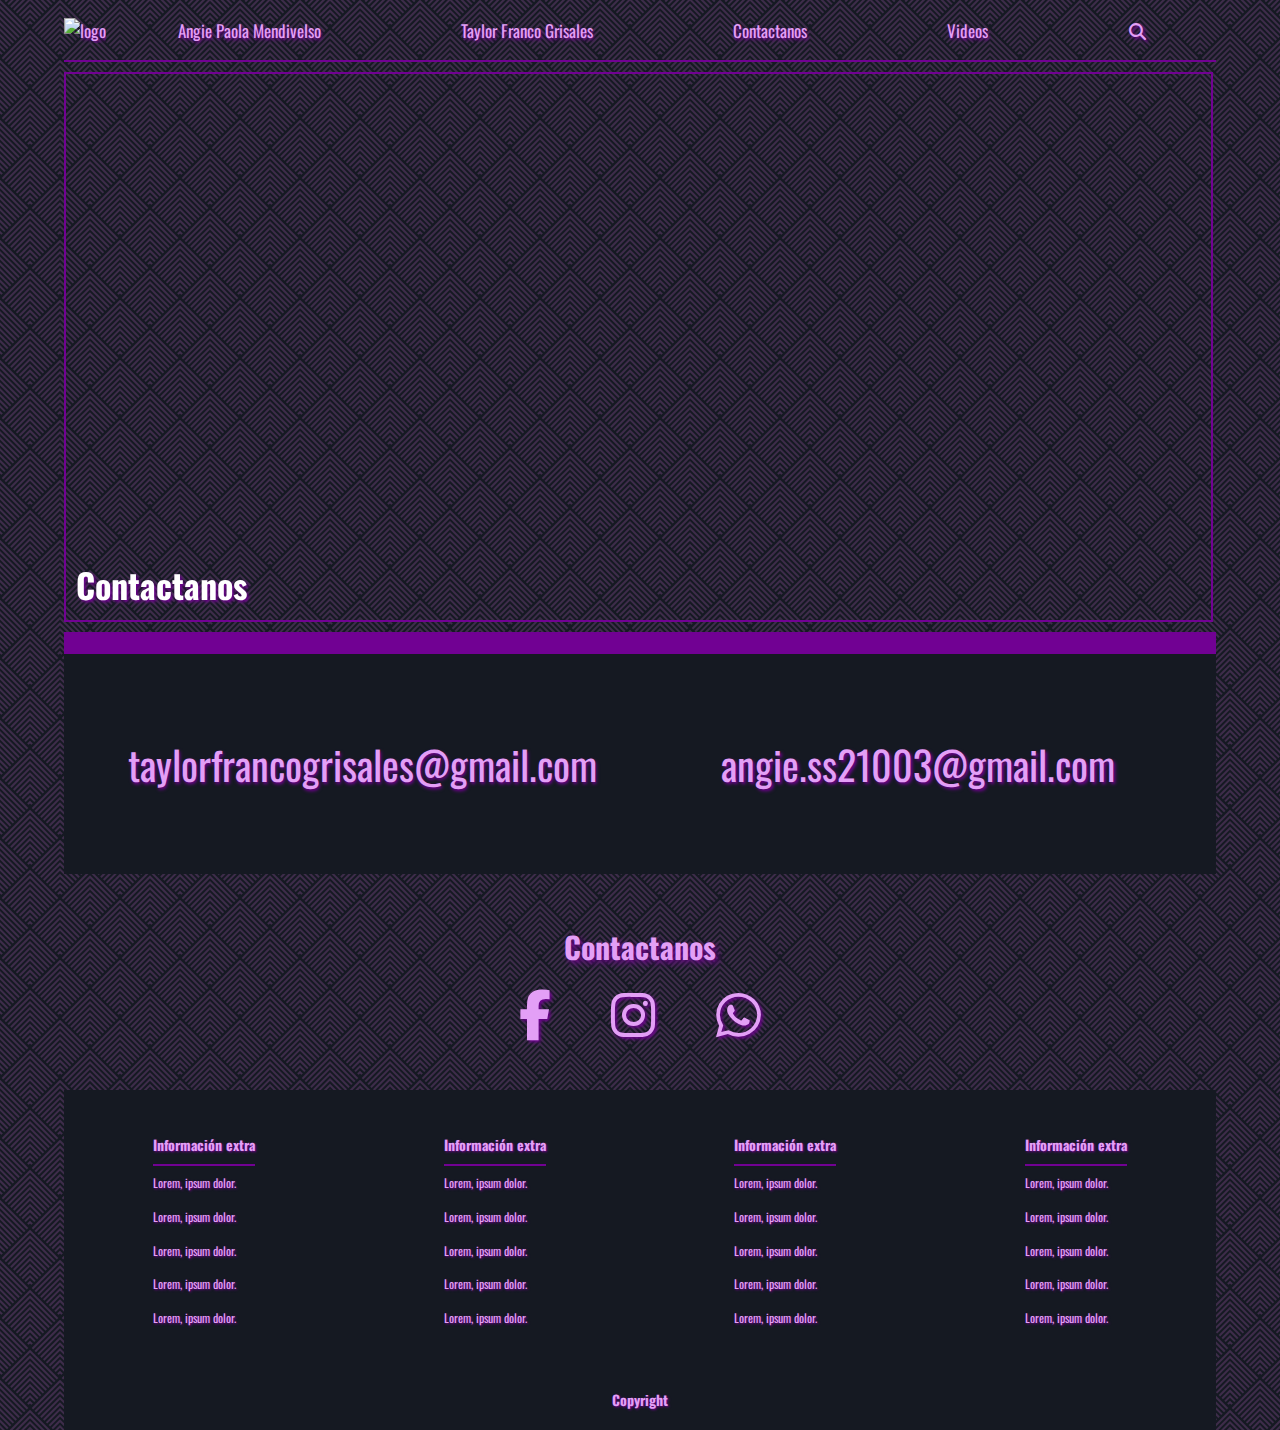
==== Contactanos.html @ daeeacd8 "Add files via upload" ====
<!DOCTYPE html>
<html lang="en">
<head>
    <meta charset="UTF-8">
    <meta http-equiv="X-UA-Compatible" content="IE=edge">
    <meta name="viewport" content="width=device-width, initial-scale=1.0">
    <title>Contactanos</title>
    <!--FONT AWESOME-->
    <link rel="stylesheet" href="https://cdnjs.cloudflare.com/ajax/libs/font-awesome/6.1.1/css/all.min.css">
    <!--COUSTOME CSS-->
    <link rel="stylesheet" href="styles.css">
    <!--FONT OSWALD-->
    <link rel="preconnect" href="https://fonts.googleapis.com">
    <link rel="preconnect" href="https://fonts.gstatic.com" crossorigin>
    <link href="https://fonts.googleapis.com/css2?family=Oswald:wght@200;300;400&display=swap" rel="stylesheet">
</head>
<body>
    <div class="container">
        <nav class="nav-main">
            <a href="/index.html">
                <img src= "https://raw.githubusercontent.com/ELECTROjass/Mi-Primer-Pag/gh-pages/Logo.png" alt="logo" class="nav-brand">
            </a>    
            <ul calss="nav-menu">
                <li>
                    <a href="/Paola.html">Angie Paola Mendivelso</a>
                </li>
                <li>
                    <a href="/Tay.html">Taylor Franco Grisales</a>
                </li>
                <li>
                    <a href="/Contactanos.html">Contactanos</a>
                </li>
                <li>
                    <a href="/Videos.html">Videos</a>
                </li>
            </ul>
            <ul class="nav-menu-right">
                <li>
                    <a href="#">
                        <i class="fas fa-search"> </i>
                    </a>
                </li>
            </ul>
        </nav>
        <hr color="#710193">
        <header class="showcase">
            <div class="showcase6">
                <h1>Contactanos</h1> 
            </div>
        </header>
        <div class="conjunto">  
            <hr class="linea" color="#710193">    
            <div class="informacion">
            
                <p> <br> taylorfrancogrisales@gmail.com <br></p>
                <p> <br> angie.ss21003@gmail.com <br> <br></p>
            </div>
        </div>
            <section class="content">
                <h2>Contactanos</h2>
                
                <div class="links">
                    <a href="#"> 
                        <i class="fab fa-facebook-f"></i>
                    </a>
                    <a href="#"> 
                        <i class="fab fa-instagram"></i>
                    </a>
                    <a href="#"> 
                        <i class="fab fa-whatsapp"></i>
                    </a>
                </div>
            </section>
            <div class="footer-links">
                <div class="footer-container">
                    <ul>
                        <li>
                            <a href="">
                                <h3>Información extra</h3>
                                <hr color="#710193">
                            </a>
                        </li>
                        <li>
                            <a href="">Lorem, ipsum dolor.</a>
                        </li>
                        <li>
                            <a href="">Lorem, ipsum dolor.</a>
                        </li>
                        <li>
                            <a href="">Lorem, ipsum dolor.</a>
                        </li>
                        <li>
                            <a href="">Lorem, ipsum dolor.</a>
                        </li>
                        <li>
                            <a href="">Lorem, ipsum dolor.</a>
                        </li>
                    </ul>
                    <ul>
                        <li>
                            <a href="">
                                <h3>Información extra</h3>
                                <hr color="#710193">
                            </a>
                        </li>
                        <li>
                            <a href="">Lorem, ipsum dolor.</a>
                        </li>
                        <li>
                            <a href="">Lorem, ipsum dolor.</a>
                        </li>
                        <li>
                            <a href="">Lorem, ipsum dolor.</a>
                        </li>
                        <li>
                            <a href="">Lorem, ipsum dolor.</a>
                        </li>
                        <li>
                            <a href="">Lorem, ipsum dolor.</a>
                        </li>
                    </ul>
                    <ul>
                        <li>
                            <a href="">
                                <h3>Información extra</h3>
                                <hr color="#710193">
                            </a>
                        </li>
                        <li>
                            <a href="">Lorem, ipsum dolor.</a>
                        </li>
                        <li>
                            <a href="">Lorem, ipsum dolor.</a>
                        </li>
                        <li>
                            <a href="">Lorem, ipsum dolor.</a>
                        </li>
                        <li>
                            <a href="">Lorem, ipsum dolor.</a>
                        </li>
                        <li>
                            <a href="">Lorem, ipsum dolor.</a>
                        </li>
                    </ul>
                    <ul>
                        <li>
                            <a href="">
                                <h3>Información extra</h3>
                                <hr color="#710193">
                            </a>
                        </li>
                        <li>
                            <a href="">Lorem, ipsum dolor.</a>
                        </li>
                        <li>
                            <a href="">Lorem, ipsum dolor.</a>
                         </li>
                        <li>
                            <a href="">Lorem, ipsum dolor.</a>
                        </li>
                        <li>
                            <a href="">Lorem, ipsum dolor.</a>
                        </li>
                        <li>
                            <a href="">Lorem, ipsum dolor.</a>
                        </li>
                    </ul>
                </div>
            </div>
            <footer class="footer">
                <h3>Copyright</h3>
            </footer>
                <!--SCROLL-->
            <script src="https://unpkg.com/scrollreveal"></script>
            <script src="main.js"></script>
        </body>
        </html>
---- styles.css ----
* {
    box-sizing: border-box;
    margin: 0;
    padding: 0;
}
body {
    color: #E39FF6;
    background-color: #151922;
    background-image: url("data:image/svg+xml,%3Csvg width='60' height='60' viewBox='0 0 60 60' xmlns='http://www.w3.org/2000/svg'%3E%3Cpath d='M54.627 0l.83.828-1.415 1.415L51.8 0h2.827zM5.373 0l-.83.828L5.96 2.243 8.2 0H5.374zM48.97 0l3.657 3.657-1.414 1.414L46.143 0h2.828zM11.03 0L7.372 3.657 8.787 5.07 13.857 0H11.03zm32.284 0L49.8 6.485 48.384 7.9l-7.9-7.9h2.83zM16.686 0L10.2 6.485 11.616 7.9l7.9-7.9h-2.83zm20.97 0l9.315 9.314-1.414 1.414L34.828 0h2.83zM22.344 0L13.03 9.314l1.414 1.414L25.172 0h-2.83zM32 0l12.142 12.142-1.414 1.414L30 .828 17.272 13.556l-1.414-1.414L28 0h4zM.284 0l28 28-1.414 1.414L0 2.544V0h.284zM0 5.373l25.456 25.455-1.414 1.415L0 8.2V5.374zm0 5.656l22.627 22.627-1.414 1.414L0 13.86v-2.83zm0 5.656l19.8 19.8-1.415 1.413L0 19.514v-2.83zm0 5.657l16.97 16.97-1.414 1.415L0 25.172v-2.83zM0 28l14.142 14.142-1.414 1.414L0 30.828V28zm0 5.657L11.314 44.97 9.9 46.386l-9.9-9.9v-2.828zm0 5.657L8.485 47.8 7.07 49.212 0 42.143v-2.83zm0 5.657l5.657 5.657-1.414 1.415L0 47.8v-2.83zm0 5.657l2.828 2.83-1.414 1.413L0 53.456v-2.83zM54.627 60L30 35.373 5.373 60H8.2L30 38.2 51.8 60h2.827zm-5.656 0L30 41.03 11.03 60h2.828L30 43.858 46.142 60h2.83zm-5.656 0L30 46.686 16.686 60h2.83L30 49.515 40.485 60h2.83zm-5.657 0L30 52.343 22.343 60h2.83L30 55.172 34.828 60h2.83zM32 60l-2-2-2 2h4zM59.716 0l-28 28 1.414 1.414L60 2.544V0h-.284zM60 5.373L34.544 30.828l1.414 1.415L60 8.2V5.374zm0 5.656L37.373 33.656l1.414 1.414L60 13.86v-2.83zm0 5.656l-19.8 19.8 1.415 1.413L60 19.514v-2.83zm0 5.657l-16.97 16.97 1.414 1.415L60 25.172v-2.83zM60 28L45.858 42.142l1.414 1.414L60 30.828V28zm0 5.657L48.686 44.97l1.415 1.415 9.9-9.9v-2.828zm0 5.657L51.515 47.8l1.414 1.413 7.07-7.07v-2.83zm0 5.657l-5.657 5.657 1.414 1.415L60 47.8v-2.83zm0 5.657l-2.828 2.83 1.414 1.413L60 53.456v-2.83zM39.9 16.385l1.414-1.414L30 3.658 18.686 14.97l1.415 1.415 9.9-9.9 9.9 9.9zm-2.83 2.828l1.415-1.414L30 9.313 21.515 17.8l1.414 1.413 7.07-7.07 7.07 7.07zm-2.827 2.83l1.414-1.416L30 14.97l-5.657 5.657 1.414 1.415L30 17.8l4.243 4.242zm-2.83 2.827l1.415-1.414L30 20.626l-2.828 2.83 1.414 1.414L30 23.456l1.414 1.414zM56.87 59.414L58.284 58 30 29.716 1.716 58l1.414 1.414L30 32.544l26.87 26.87z' fill='%237a4988' fill-opacity='0.4' fill-rule='evenodd'/%3E%3C/svg%3E");
    font-size: 17px;
    font-family: 'Oswald', sans-serif;
    text-shadow: 0.1em 0.1em 0.2em #710193; 

}
a {
    color: 	#E39FF6;
    text-shadow: 0.1em 0.1em 0.2em #710193; 
    text-decoration: none;

}
ul {
    list-style: none;
}
.container {
    width: 90%;
    margin: auto;   
}

/* Navegation */

.nav-main {
    font-size: 17px;
    display: flex;
    justify-content: space-between;
    align-items: center;
    height: 60px;
    padding: 20px 0;
}
.nav-brand {
    width: 50px;
}

/*Nav center*/

.nav-main ul {
    display: flex;
}
.nav-main ul li {
    padding: 70px;
}
.nav-main ul li a:hover{
    border-bottom: 3px solid #710193;
}

/*SHOWCASE*/

.showcase {
    display: grid;
    grid-template-columns: repeat(2, 1fr);
    gap: 20px;
}
.showcase {
    filter: brightness(100%);
    text-shadow: 0.1em 0.1em 0.2em #710193; 
    color: #fff;
}
.showcase1 {
    width: 100%;
    height: 350px;
    background: url(https://raw.githubusercontent.com/ELECTROjass/Mi-Primer-Pag/gh-pages/WE/img/Paola2.jpg) no-repeat center center/cover ;
    background-position: top;
    padding: 10px;
    display: flex;
    flex-direction: column;
    align-items: left;
    justify-content: flex-end;
    margin: 10px 0;
    border: 1px solid #710193;
}
.showcase2 {
    width: 100%;
    height: 350px;
    background: url(https://raw.githubusercontent.com/ELECTROjass/Mi-Primer-Pag/gh-pages/Tay..jpg) no-repeat center center/cover; 
    padding: 10px;
    display: flex;
    flex-direction: column;
    align-items: left;
    justify-content: flex-end;
    margin: 10px 0;
    border: 1px solid #710193;
    text-shadow: 0.1em 0.1em 0.2em #710193; 
    text-align-last: right;
}
.showcase3 {
    width: 203%;
    height: 550px;
    background: url(https://raw.githubusercontent.com/ELECTROjass/Mi-Primer-Pag/gh-pages/WE/img/Paola2.jpg) no-repeat center center/cover;
    background-position: top;
    padding: 10px;
    display: flex;
    margin: 10px 0;
    border: 2px solid #710193;
    align-items: flex-end;
}
.showcase4 {
    width: 203%;
    height: 550px;
    background: url(https://raw.githubusercontent.com/ELECTROjass/Mi-Primer-Pag/gh-pages/Tay..jpg) no-repeat center center/cover;
    background-position: below;
    padding: 10px;
    display: flex;
    margin: 10px 0;
    border: 2px solid #710193;
    align-items: flex-end;
}
.showcase5 {
    width: 203%;
    height: 550px;
    background: url(https://raw.githubusercontent.com/ELECTROjass/Mi-Primer-Pag/gh-pages/Multimedia.jpg) no-repeat center center/cover;
    background-position: center;
    padding: 10px;
    display: flex;
    margin: 10px 0;
    border: 2px solid #710193;
    align-items: flex-end;
}
.showcase6 {
    width: 203%;
    height: 550px;
    background: url(https://raw.githubusercontent.com/ELECTROjass/Mi-Primer-Pag/gh-pages/Contactanos.jpg) no-repeat center center/cover;
    padding: 10px;
    display: flex;
    margin: 10px 0;
    border: 2px solid #710193;
    align-items: flex-end;
}
.btm {
    cursor: pointer;
    display: inline-block;
    border: 0;
    font-weight: bold;
    padding: 10px 20px;
    background: #151922;
    color: #E39FF6;
    text-shadow: 0.1em 0.1em 0.2em #710193; 
    font-size: 15px;
    border: 1px solid #E39FF6;
    margin: 10px 0;
}
.btm:hover{
    opacity: .8;
}
.showcase1 h2,.showcase1 p, 
.showcase2 h2, .showcase2 p {
    margin-bottom: 5px;
}

/*PROYECTS*/

.proyects {
    display: grid;
    grid-template-columns: 1fr 1fr;
    gap: 50px;
    filter: brightness(70%);
}
.proyects img {
    width: 100%;
    height: 250px;
    margin: 10px 0 10px;
    border: 1px solid #E39FF6;
}
.proyects a {
    padding: 10px 0;
    color: #E39FF6;
    text-shadow: 0.1em 0.1em 0.2em #710193; 
    text-transform: uppercase;
    display: inline-block;
    font-weight: bold;
}
.proyects p {
    color: #E39FF6;
    margin-left: 20px;
    padding: 0 0 10px 0;
}
.proyects a:hover {
    text-decoration: underline 3px; 
    color : #f2f2f2;
}

/*MEDIA*/

.media {
    display: grid;
    grid-template-columns: 1fr 1fr;
    background-color: #151922;  
    height: 300px;
}

.text p {
    font-weight: normal;
    margin-left: 20px;
    padding: 20px;
    text-shadow: 0.1em 0.1em 0.2em #710193;
    color : #E39FF6;
}
.text h3 p {
    text-align: center;
}
.meme {
    display: flex;
    float: right;
    margin: 20px 70px 0px 0px;
}
.multimedia {
    margin: 10px;
}

/*CONTACT background: url(./img/gris.jpg); */

.content {
    margin: 50px;
}
.content h2 {
    color: #E39FF6;
    text-shadow: 0.1em 0.1em 0.2em #710193; 
    text-align: center;
    font-size: 30px;
    margin-bottom: 20px;
}
.links {
    display: flex;
    align-items: center;
    justify-content: center;
}
.links a {
    margin: 0 30px;
}
.links a i {
    font-size: 3em;
}

/*FOTEER LINKS*/

.footer-links {
    background: #151922;
    color: #E39FF6;
    text-shadow: 0.1em 0.1em 0.2em #710193; 
    font-size: 12px;
    padding: 35px 0;
}
.footer-container {
    display: grid;
    grid-template-columns: repeat(4, 1fr);
    gap: 10px;
    align-items: flex-start;
    justify-content: center;
}
.footer-container ul {
    margin: 0 auto;
}
.footer-container ul li {
    line-height: 2.8;
}
.footer {
    background-color: #151922;
    color: #E39FF6;
    text-shadow: 0.1em 0.1em 0.2em #710193; 
    font-size: 12px;
    padding: 20px 0;
    text-align: center;
    padding-bottom: 20px;
}

/*ABOUT*/

.about {
    background-color: #151922;  
    width: 50%;
}
.about h2{
    margin-left: 20px;
}

.about p {
    font-weight: normal;
    margin-left: 20px;
    padding: 20px;
}
.informacion  {
    text-align: center;
    display: grid;
    grid-template-columns: repeat(2, 1fr);
    background-color: #151922;
    padding: 20px;
}
.informacion p {
    font-size: 40px;
}

.linea {
    padding: 0 0 20px 0;
}
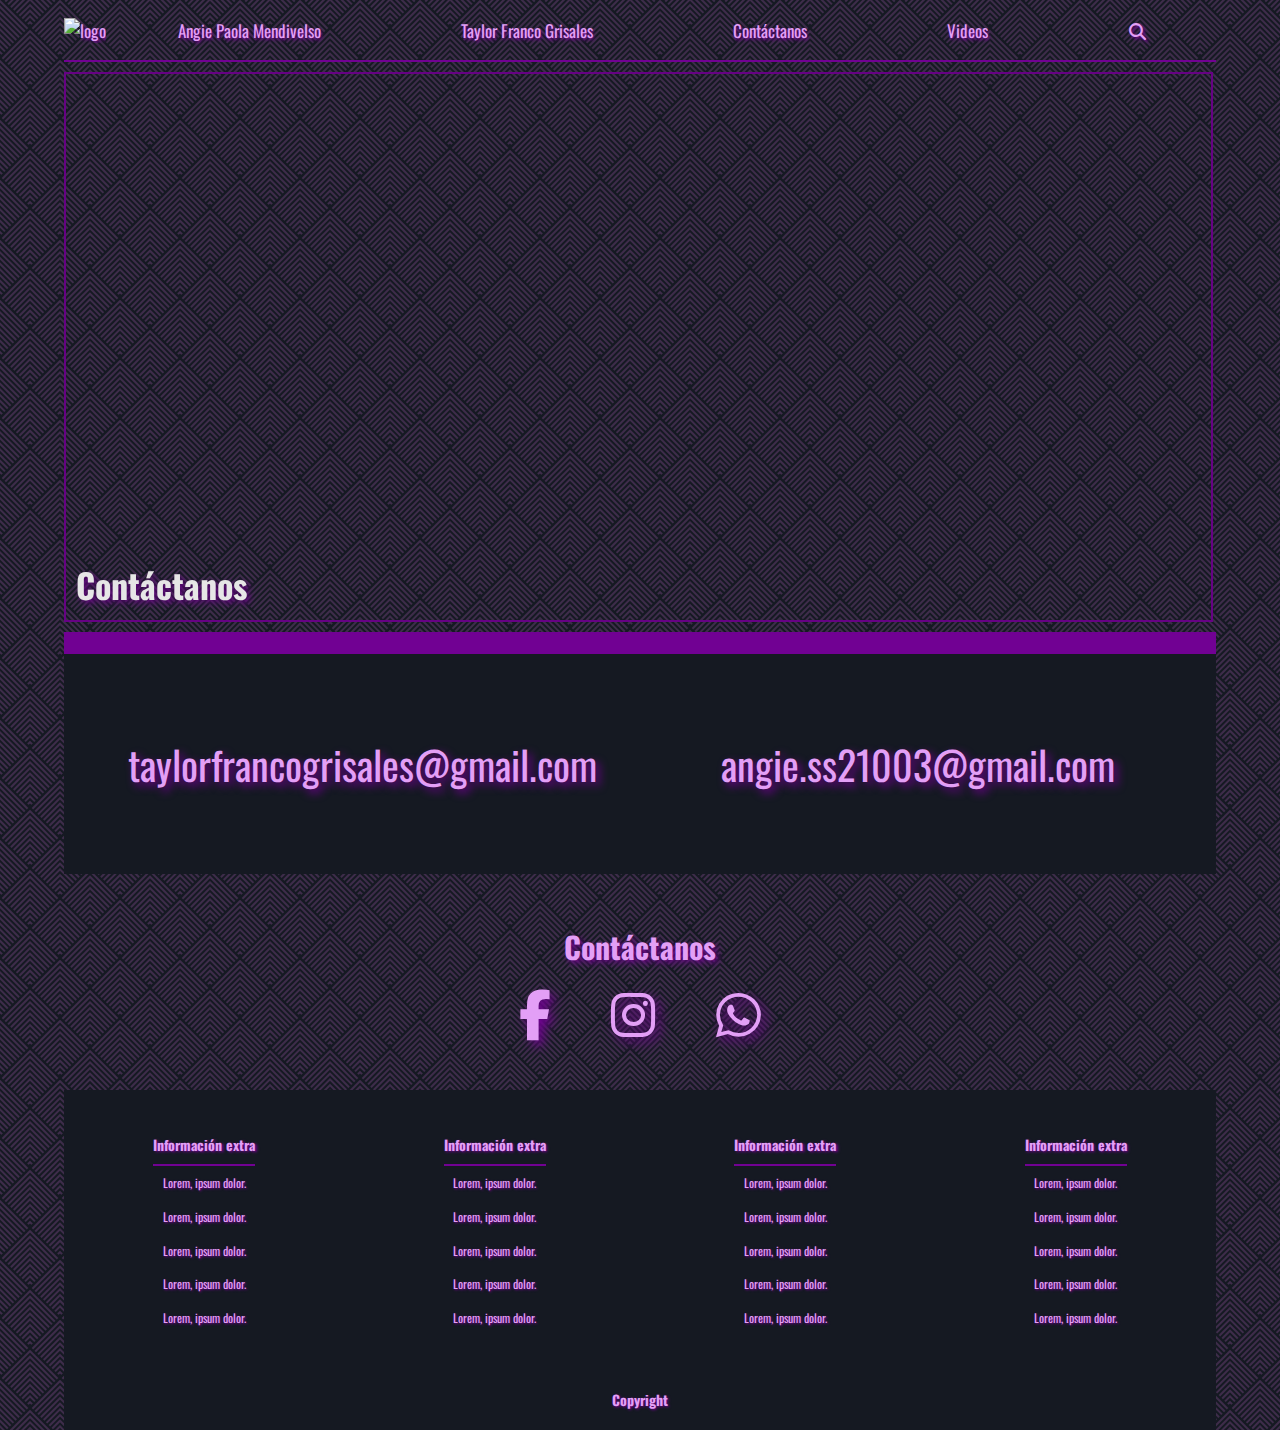
==== commit 2272a6ae: "Update Contactanos.html" ====
--- a/Contactanos.html
+++ b/Contactanos.html
@@ -4,7 +4,7 @@
     <meta charset="UTF-8">
     <meta http-equiv="X-UA-Compatible" content="IE=edge">
     <meta name="viewport" content="width=device-width, initial-scale=1.0">
-    <title>Contactanos</title>
+    <title>Contáctanos</title>
     <!--FONT AWESOME-->
     <link rel="stylesheet" href="https://cdnjs.cloudflare.com/ajax/libs/font-awesome/6.1.1/css/all.min.css">
     <!--COUSTOME CSS-->
@@ -28,7 +28,7 @@
                     <a href="/Tay.html">Taylor Franco Grisales</a>
                 </li>
                 <li>
-                    <a href="/Contactanos.html">Contactanos</a>
+                    <a href="/Contactanos.html">Contáctanos</a>
                 </li>
                 <li>
                     <a href="/Videos.html">Videos</a>
@@ -45,7 +45,7 @@
         <hr color="#710193">
         <header class="showcase">
             <div class="showcase6">
-                <h1>Contactanos</h1> 
+                <h1>Contáctanos</h1> 
             </div>
         </header>
         <div class="conjunto">  
@@ -57,7 +57,7 @@
             </div>
         </div>
             <section class="content">
-                <h2>Contactanos</h2>
+                <h2>Contáctanos</h2>
                 
                 <div class="links">
                     <a href="#"> 
@@ -174,4 +174,4 @@
             <script src="https://unpkg.com/scrollreveal"></script>
             <script src="main.js"></script>
         </body>
-        </html>+        </html>
--- a/styles.css
+++ b/styles.css
@@ -9,6 +9,8 @@
     background-image: url("data:image/svg+xml,%3Csvg width='60' height='60' viewBox='0 0 60 60' xmlns='http://www.w3.org/2000/svg'%3E%3Cpath d='M54.627 0l.83.828-1.415 1.415L51.8 0h2.827zM5.373 0l-.83.828L5.96 2.243 8.2 0H5.374zM48.97 0l3.657 3.657-1.414 1.414L46.143 0h2.828zM11.03 0L7.372 3.657 8.787 5.07 13.857 0H11.03zm32.284 0L49.8 6.485 48.384 7.9l-7.9-7.9h2.83zM16.686 0L10.2 6.485 11.616 7.9l7.9-7.9h-2.83zm20.97 0l9.315 9.314-1.414 1.414L34.828 0h2.83zM22.344 0L13.03 9.314l1.414 1.414L25.172 0h-2.83zM32 0l12.142 12.142-1.414 1.414L30 .828 17.272 13.556l-1.414-1.414L28 0h4zM.284 0l28 28-1.414 1.414L0 2.544V0h.284zM0 5.373l25.456 25.455-1.414 1.415L0 8.2V5.374zm0 5.656l22.627 22.627-1.414 1.414L0 13.86v-2.83zm0 5.656l19.8 19.8-1.415 1.413L0 19.514v-2.83zm0 5.657l16.97 16.97-1.414 1.415L0 25.172v-2.83zM0 28l14.142 14.142-1.414 1.414L0 30.828V28zm0 5.657L11.314 44.97 9.9 46.386l-9.9-9.9v-2.828zm0 5.657L8.485 47.8 7.07 49.212 0 42.143v-2.83zm0 5.657l5.657 5.657-1.414 1.415L0 47.8v-2.83zm0 5.657l2.828 2.83-1.414 1.413L0 53.456v-2.83zM54.627 60L30 35.373 5.373 60H8.2L30 38.2 51.8 60h2.827zm-5.656 0L30 41.03 11.03 60h2.828L30 43.858 46.142 60h2.83zm-5.656 0L30 46.686 16.686 60h2.83L30 49.515 40.485 60h2.83zm-5.657 0L30 52.343 22.343 60h2.83L30 55.172 34.828 60h2.83zM32 60l-2-2-2 2h4zM59.716 0l-28 28 1.414 1.414L60 2.544V0h-.284zM60 5.373L34.544 30.828l1.414 1.415L60 8.2V5.374zm0 5.656L37.373 33.656l1.414 1.414L60 13.86v-2.83zm0 5.656l-19.8 19.8 1.415 1.413L60 19.514v-2.83zm0 5.657l-16.97 16.97 1.414 1.415L60 25.172v-2.83zM60 28L45.858 42.142l1.414 1.414L60 30.828V28zm0 5.657L48.686 44.97l1.415 1.415 9.9-9.9v-2.828zm0 5.657L51.515 47.8l1.414 1.413 7.07-7.07v-2.83zm0 5.657l-5.657 5.657 1.414 1.415L60 47.8v-2.83zm0 5.657l-2.828 2.83 1.414 1.413L60 53.456v-2.83zM39.9 16.385l1.414-1.414L30 3.658 18.686 14.97l1.415 1.415 9.9-9.9 9.9 9.9zm-2.83 2.828l1.415-1.414L30 9.313 21.515 17.8l1.414 1.413 7.07-7.07 7.07 7.07zm-2.827 2.83l1.414-1.416L30 14.97l-5.657 5.657 1.414 1.415L30 17.8l4.243 4.242zm-2.83 2.827l1.415-1.414L30 20.626l-2.828 2.83 1.414 1.414L30 23.456l1.414 1.414zM56.87 59.414L58.284 58 30 29.716 1.716 58l1.414 1.414L30 32.544l26.87 26.87z' fill='%237a4988' fill-opacity='0.4' fill-rule='evenodd'/%3E%3C/svg%3E");
     font-size: 17px;
     font-family: 'Oswald', sans-serif;
+}
+body :not(.media) {
     text-shadow: 0.1em 0.1em 0.2em #710193; 
 
 }
@@ -60,7 +62,7 @@
     gap: 20px;
 }
 .showcase {
-    filter: brightness(100%);
+    filter: brightness(90%);
     text-shadow: 0.1em 0.1em 0.2em #710193; 
     color: #fff;
 }
@@ -88,8 +90,9 @@
     justify-content: flex-end;
     margin: 10px 0;
     border: 1px solid #710193;
-    text-shadow: 0.1em 0.1em 0.2em #710193; 
     text-align-last: right;
+    text-shadow: 0.1em 0.1em 0.2em #710193; 
+
 }
 .showcase3 {
     width: 203%;
@@ -209,11 +212,25 @@
 .meme {
     display: flex;
     float: right;
-    margin: 20px 70px 0px 0px;
+    margin-top: 40px;
+    margin-right: 150px;
+    width: 300px;
+    height: 530px;
+    border: #E39FF6;
 }
 .multimedia {
     margin: 10px;
-}
+    display: flex;
+    flex-direction: row;
+    flex-wrap: wrap;
+
+    justify-content: center;
+    align-items: center;
+}
+.multimedia video {
+    margin: 10px;
+}
+
 
 /*CONTACT background: url(./img/gris.jpg); */
 
@@ -260,6 +277,12 @@
 }
 .footer-container ul li {
     line-height: 2.8;
+    display: flex;
+    flex-direction: row;
+    flex-wrap: wrap;
+
+    justify-content: center;
+    align-items: center;
 }
 .footer {
     background-color: #151922;
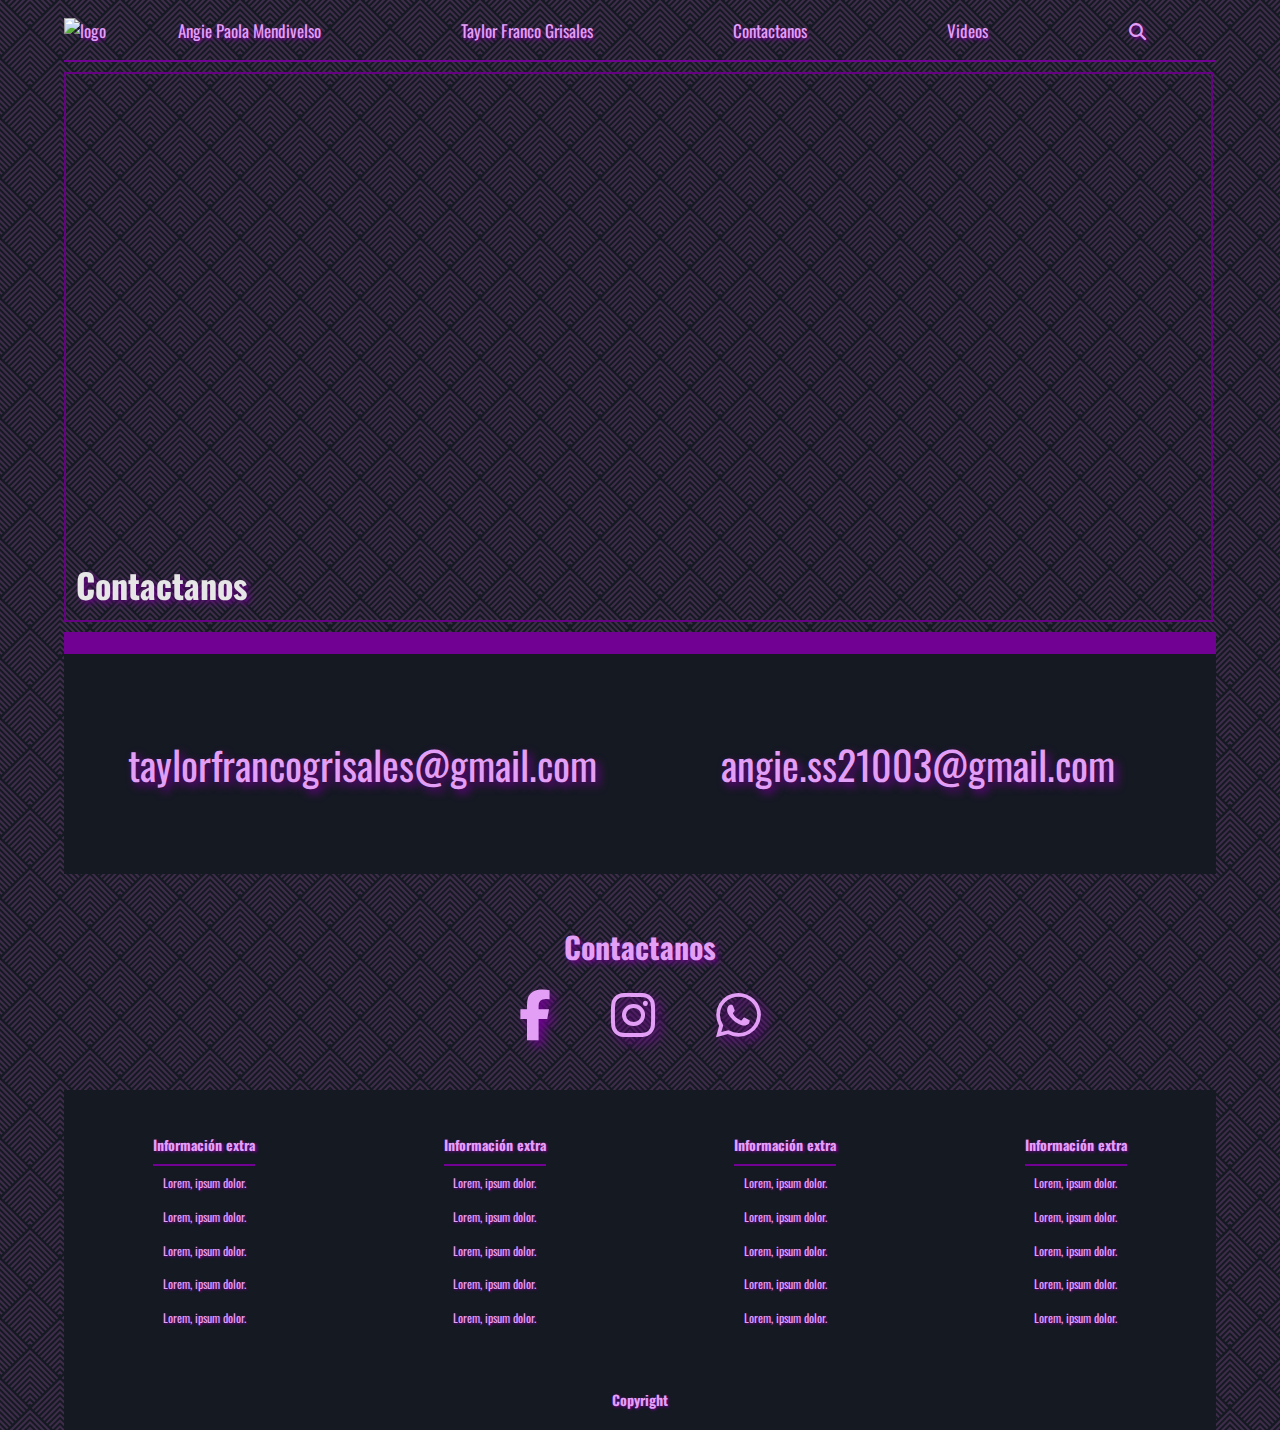
==== commit 80078405: "Update Contactanos.html" ====
--- a/Contactanos.html
+++ b/Contactanos.html
@@ -4,7 +4,7 @@
     <meta charset="UTF-8">
     <meta http-equiv="X-UA-Compatible" content="IE=edge">
     <meta name="viewport" content="width=device-width, initial-scale=1.0">
-    <title>Contáctanos</title>
+    <title>Contactanos</title>
     <!--FONT AWESOME-->
     <link rel="stylesheet" href="https://cdnjs.cloudflare.com/ajax/libs/font-awesome/6.1.1/css/all.min.css">
     <!--COUSTOME CSS-->
@@ -17,21 +17,21 @@
 <body>
     <div class="container">
         <nav class="nav-main">
-            <a href="/index.html">
+            <a href="https://electrojass.github.io/Mi-primer-pagina/index">
                 <img src= "https://raw.githubusercontent.com/ELECTROjass/Mi-Primer-Pag/gh-pages/Logo.png" alt="logo" class="nav-brand">
             </a>    
             <ul calss="nav-menu">
                 <li>
-                    <a href="/Paola.html">Angie Paola Mendivelso</a>
+                    <a href="https://electrojass.github.io/Mi-primer-pagina/Paola">Angie Paola Mendivelso</a>
                 </li>
                 <li>
-                    <a href="/Tay.html">Taylor Franco Grisales</a>
+                    <a href="https://electrojass.github.io/Mi-primer-pagina/Tay">Taylor Franco Grisales</a>
                 </li>
                 <li>
-                    <a href="/Contactanos.html">Contáctanos</a>
+                    <a href="https://electrojass.github.io/Mi-primer-pagina/Contactanos">Contactanos</a>
                 </li>
                 <li>
-                    <a href="/Videos.html">Videos</a>
+                    <a href="https://electrojass.github.io/Mi-primer-pagina/Videos">Videos</a>
                 </li>
             </ul>
             <ul class="nav-menu-right">
@@ -45,7 +45,7 @@
         <hr color="#710193">
         <header class="showcase">
             <div class="showcase6">
-                <h1>Contáctanos</h1> 
+                <h1>Contactanos</h1> 
             </div>
         </header>
         <div class="conjunto">  
@@ -57,7 +57,7 @@
             </div>
         </div>
             <section class="content">
-                <h2>Contáctanos</h2>
+                <h2>Contactanos</h2>
                 
                 <div class="links">
                     <a href="#"> 
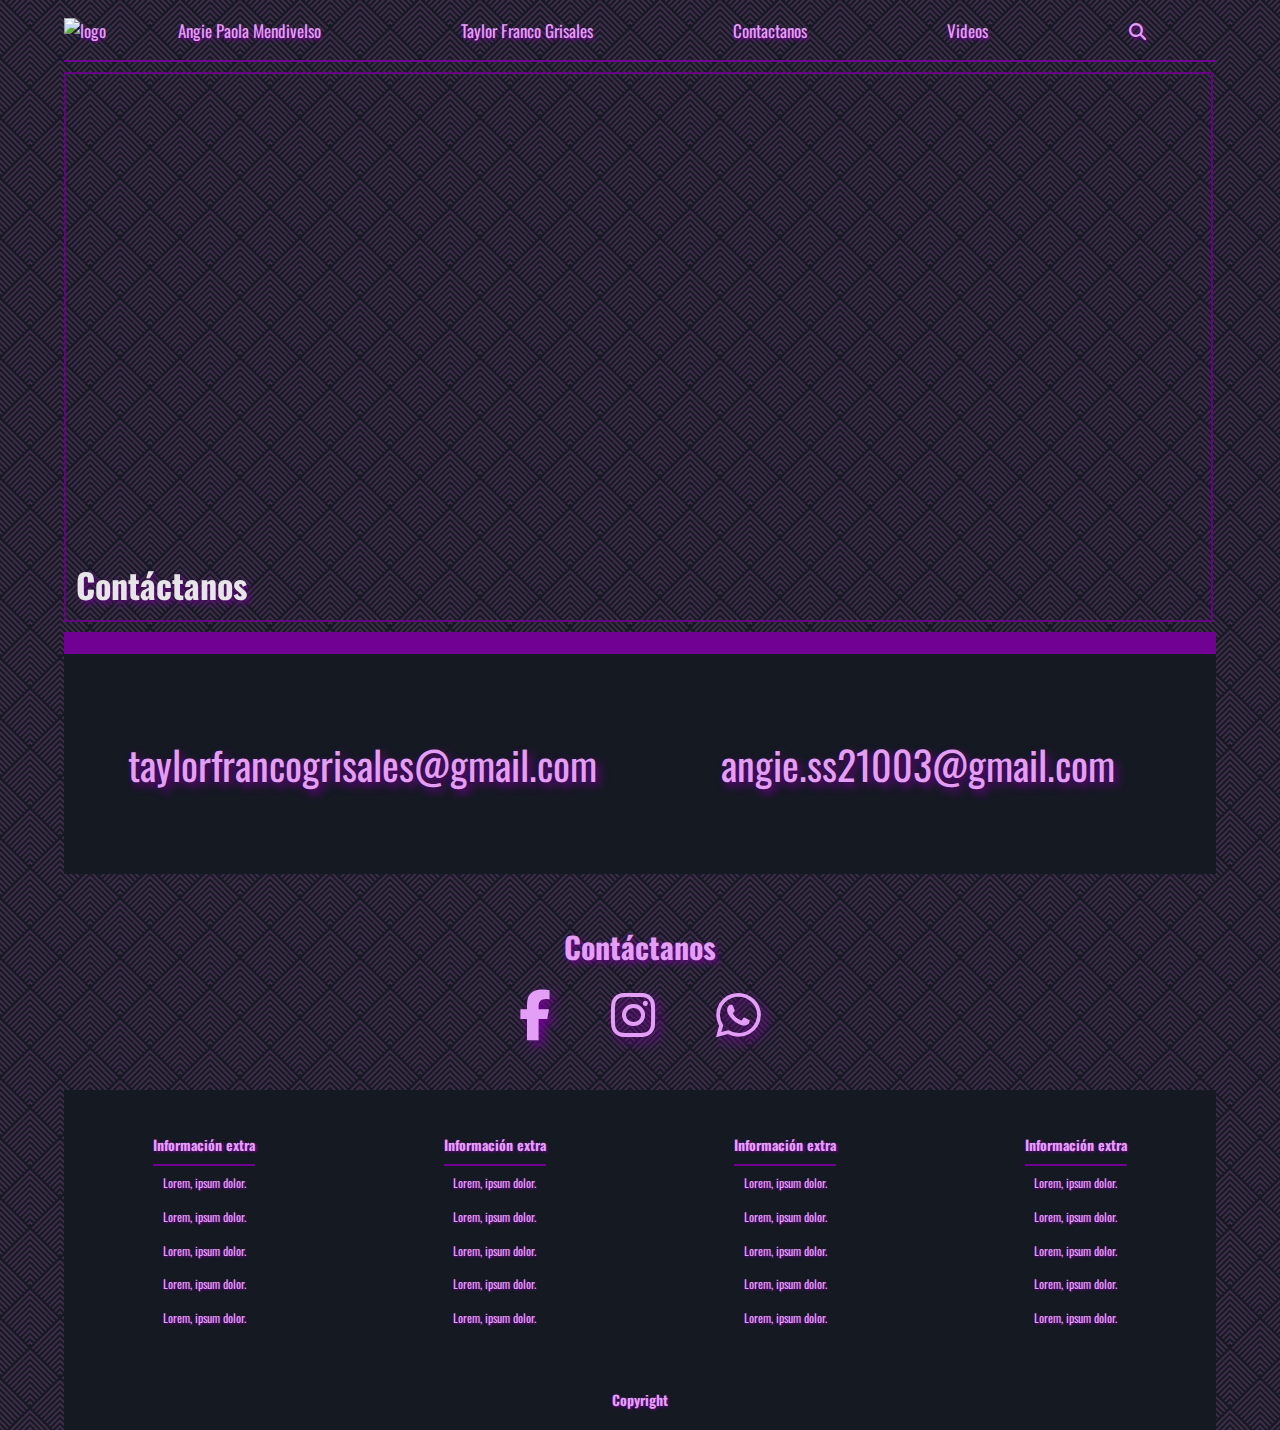
==== commit f54bee9c: "Update Contactanos.html" ====
--- a/Contactanos.html
+++ b/Contactanos.html
@@ -4,7 +4,7 @@
     <meta charset="UTF-8">
     <meta http-equiv="X-UA-Compatible" content="IE=edge">
     <meta name="viewport" content="width=device-width, initial-scale=1.0">
-    <title>Contactanos</title>
+    <title>Contáctanos</title>
     <!--FONT AWESOME-->
     <link rel="stylesheet" href="https://cdnjs.cloudflare.com/ajax/libs/font-awesome/6.1.1/css/all.min.css">
     <!--COUSTOME CSS-->
@@ -17,7 +17,7 @@
 <body>
     <div class="container">
         <nav class="nav-main">
-            <a href="https://electrojass.github.io/Mi-primer-pagina/index">
+             <a href="https://electrojass.github.io/Mi-primer-pagina/index">
                 <img src= "https://raw.githubusercontent.com/ELECTROjass/Mi-Primer-Pag/gh-pages/Logo.png" alt="logo" class="nav-brand">
             </a>    
             <ul calss="nav-menu">
@@ -45,7 +45,7 @@
         <hr color="#710193">
         <header class="showcase">
             <div class="showcase6">
-                <h1>Contactanos</h1> 
+                <h1>Contáctanos</h1> 
             </div>
         </header>
         <div class="conjunto">  
@@ -57,7 +57,7 @@
             </div>
         </div>
             <section class="content">
-                <h2>Contactanos</h2>
+                <h2>Contáctanos</h2>
                 
                 <div class="links">
                     <a href="#"> 
